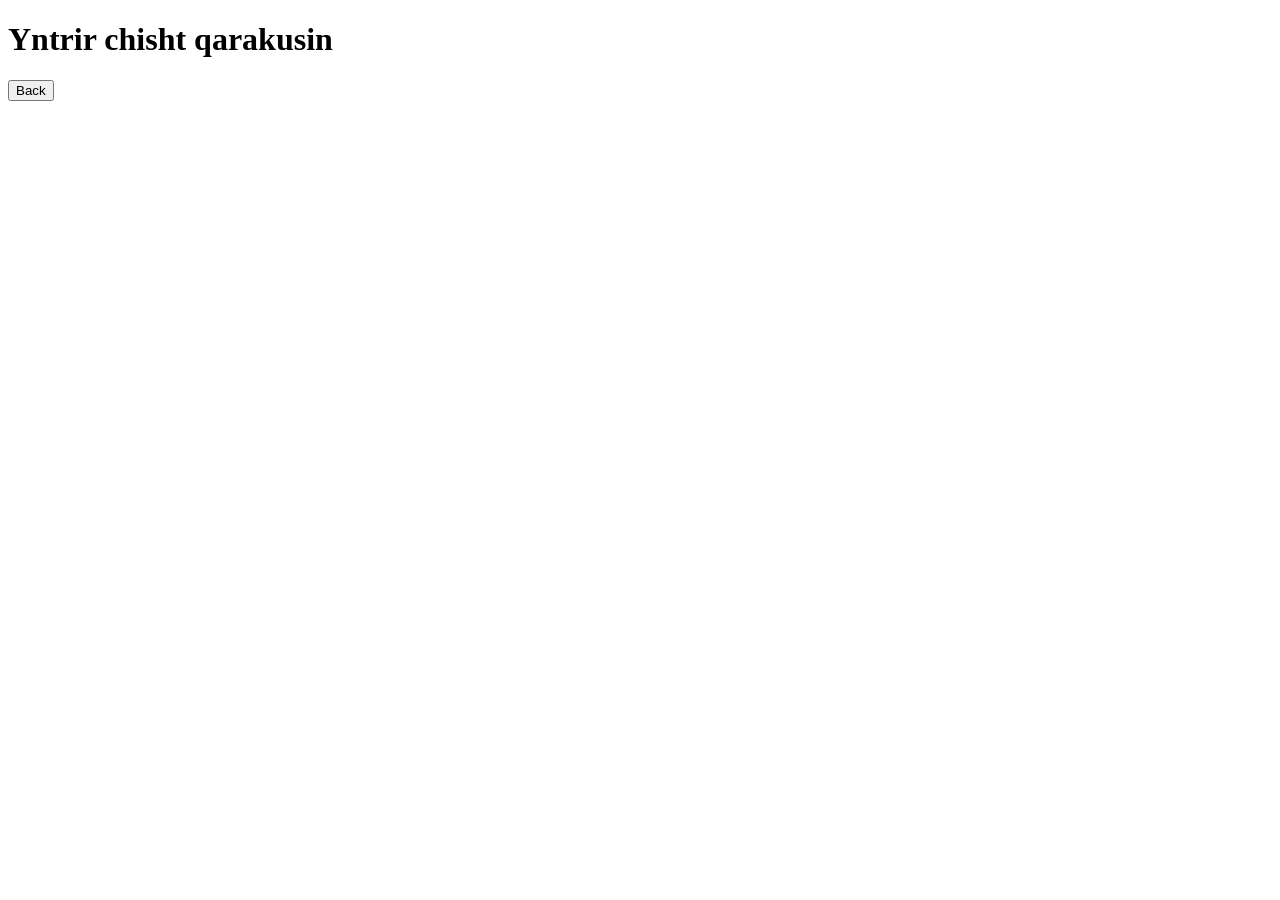
==== game1.html @ e09b8162 "Create game1.html" ====
<!DOCTYPE html>
<html lang="en">
<head>
    <meta charset="UTF-8">
    <title>Title</title>
    <link rel="stylesheet" href="../css/game1.css">
    <script src="../js/game1.js"></script>
</head>
<body>
<h1>Yntrir chisht qarakusin</h1>
<div class="mainDiv">

    <div onclick="check(1)"></div>
    <div onclick="check(2)"></div>
    <div onclick="check(3)"></div>
    <div onclick="check(4)"></div>
    <div onclick="check(5)"></div>
    <div onclick="check(6)"></div>
    <div onclick="check(7)"></div>
    <div onclick="check(8)"></div>
    <div onclick="check(9)"></div>

</div>

<form action="index.html">
    <button type="submit">Back</button>
</form>
</body>
</html>
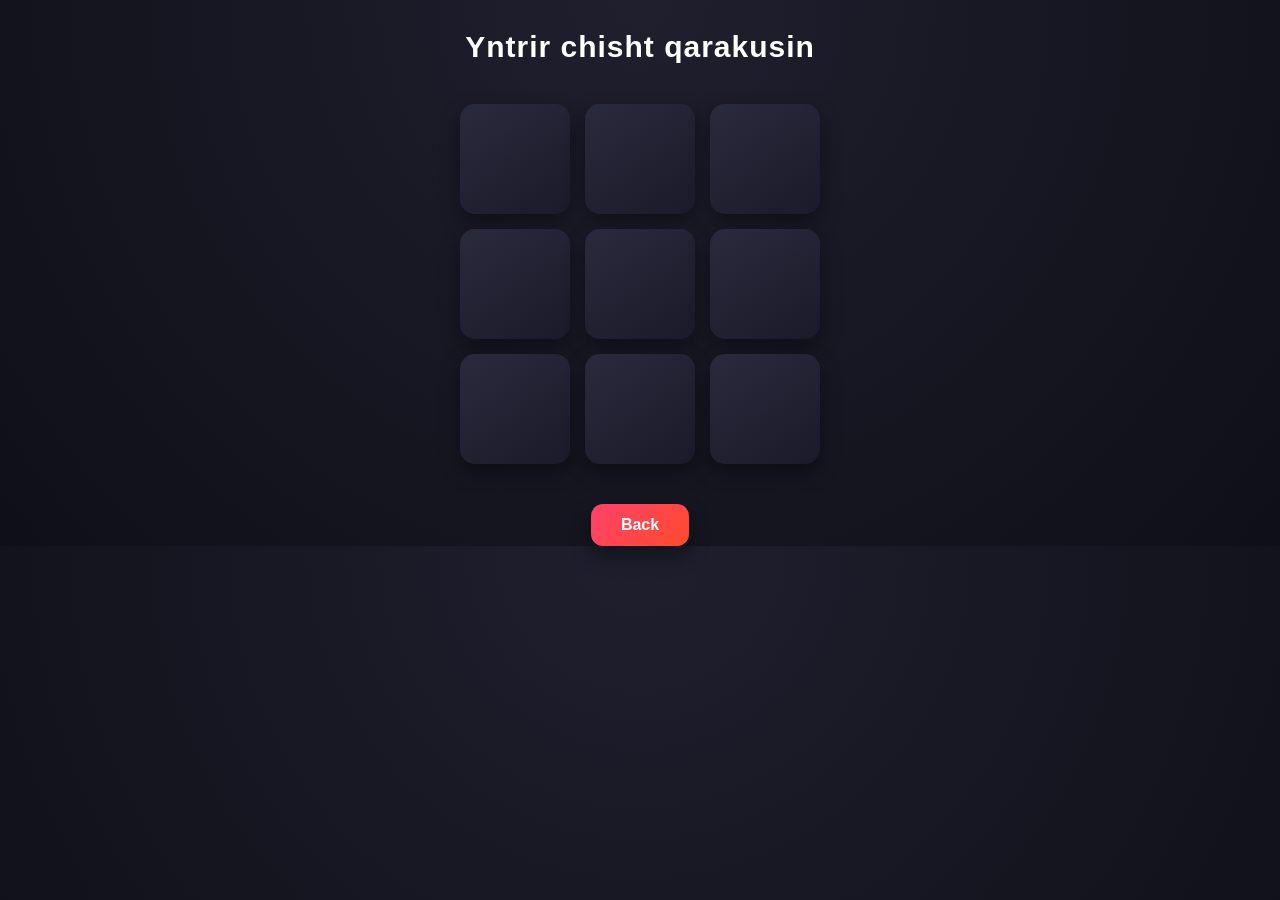
==== commit d3d2c771: "Update game1.html" ====
--- a/game1.html
+++ b/game1.html
@@ -3,7 +3,7 @@
 <head>
     <meta charset="UTF-8">
     <title>Title</title>
-    <link rel="stylesheet" href="../css/game1.css">
+    <link rel="stylesheet" href="game1.css">
     <script src="../js/game1.js"></script>
 </head>
 <body>
--- a/game1.css
+++ b/game1.css
@@ -0,0 +1,60 @@
+body {
+    margin: 0;
+    font-family: Arial, sans-serif;
+    background: radial-gradient(circle at top, #1f1f2e, #0f0f18);
+    color: white;
+    text-align: center;
+}
+
+h1 {
+    margin-top: 30px;
+    font-size: 30px;
+    letter-spacing: 1px;
+}
+
+/* Сетка */
+.mainDiv {
+    display: grid;
+    grid-template-columns: repeat(3, 110px);
+    gap: 15px;
+    justify-content: center;
+    margin-top: 40px;
+}
+
+.mainDiv div {
+    width: 110px;
+    height: 110px;
+    background: linear-gradient(145deg, #2a2a3d, #1a1a2a);
+    border-radius: 15px;
+    cursor: pointer;
+    transition: 0.25s;
+    box-shadow: 0 8px 20px rgba(0,0,0,0.4);
+}
+
+.mainDiv div:hover {
+    transform: scale(1.1);
+    background: linear-gradient(145deg, #3b3b5a, #222233);
+    box-shadow: 0 12px 30px rgba(0,0,0,0.6);
+}
+
+form {
+    margin-top: 40px;
+}
+
+button {
+    padding: 12px 30px;
+    font-size: 16px;
+    border: none;
+    border-radius: 12px;
+    cursor: pointer;
+    background: linear-gradient(135deg, #ff416c, #ff4b2b);
+    color: white;
+    font-weight: bold;
+    transition: 0.3s;
+    box-shadow: 0 10px 20px rgba(0,0,0,0.4);
+}
+
+button:hover {
+    transform: scale(1.1);
+    box-shadow: 0 15px 30px rgba(0,0,0,0.6);
+}
